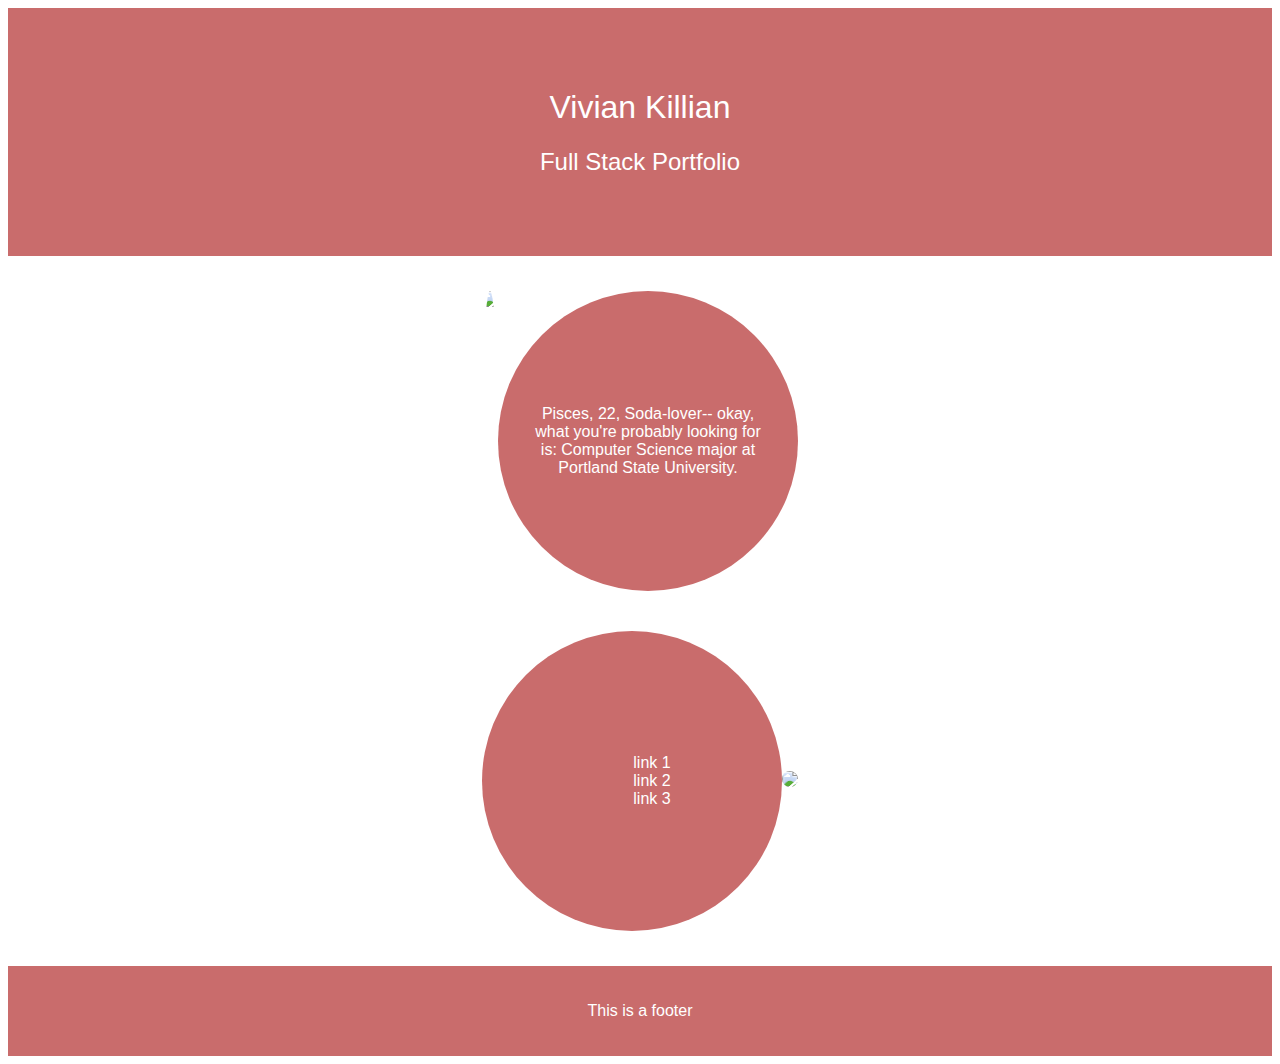
==== 4-portfolio.html @ 4c574371 "added my starting point" ====
<!DOCTYPE html>
<html lang="en">
  <head>
    <meta charset="UTF-8" />
    <meta name="viewport" content="width=device-width, initial-scale=1.0" />
    <meta http-equiv="X-UA-Compatible" content="ie=edge" />
    <title>Portfolio</title>
    <link rel="stylesheet" href="4-portfolio.css" />
  </head>
  <body>
    <div class = "top">
      <h1>Vivian Killian</h1>
      <h2>Full Stack Portfolio</h2>
    </div>
    <div class = "bio">
      <div class = "section">
        <img src = "https://lh3.googleusercontent.com/2AYh0oTAJ81Qgr5xaO9jPKZueihhS-toka0QY7EJvxzb9uZvxXXF-jMTfGnnv-j7J46_lFiD1Fjn-jT-D9JMGsonoODkSdoD-nhMTmrVL1DVQBkqjMBqV4sb1Nr6CXgvuW4fFjuz=w2400" class = "sodagirl"/>
        <div class = "circle"> 
          <div class = "circle-text">Pisces, 22, Soda-lover-- okay, what you're probably looking for is: Computer Science major at Portland State University.</div>
        </div>
      </div>
      <div class = "section">
        <div class = "circle">
          <div class = "circle-text">
            <ul>
              <li><a href="#">link 1</li>
              <li><a href="#">link 2</li>
              <li><a href="#">link 3</li>
            </ul>
          </div>
        </div>
        <img src = "https://lh3.googleusercontent.com/JFZL5ZCLuMjrtUbLOgrBTby0k9Edd3A2DS-oQRApKcF8MdO79xnWzMTZ4wnL_pZMOupNqHwzS26_CziDE1ZWIB_m8O-pkYXGlFxNrJl6YGlWCSI_kqkrH_Ot3DIGevOALkHSyql_=w2400" class = "orangegirl"/>
      </div>
    </div>
    <div class = "footer">
      <p>This is a footer</p>
    </div>
  </body>
</html>
---- 4-portfolio.css ----
* {
    font-family: Arial, Helvetica, sans-serif;
}

.top {
    text-align: center;
    color: white;
    padding: 60px;
    background: #c96c6c;
}

body {
    color: white;
}

h1 {
    font-weight: 300;
}

h2 {
    font-weight: 200;
}

.bio {
    padding: 15px;
    display: flex;
    flex-direction: column;
    align-items: center;
    justify-content: space-around;
}

.section {
    display: flex;
    flex-direction: row;
    padding: 20px;
    align-items: center;
    justify-content: space-around;
}

@media screen and (max-width: 500px) {
    .section {
        flex-direction: column;
    }
}

li {
    list-style-type: none;
}

a:link {
    color: white;
    text-decoration: none;
}
  
a:visited {
    color: white;
    text-decoration: none;
}
  
a:hover {
    color: rgb(59, 35, 35);
    text-decoration: underline;
}
  
a:active {
    color: white;
    text-decoration: underline;
}

/* circle tutorial from: https://code-boxx.com/css-circles-text/ 
Modified by me. links are centered weirdly though, still to fix.*/

.circle {
    width: 300px;
    height: 300px;
    border-radius: 50%;
    background: #c96c6c;
    position: relative;
    text-align: center;
    display: flex;
    align-items: center;
    justify-content: center;
}
.circle-text {
    /*position: absolute;*/
    bottom: 50%;
    width: 80%;
    /*display: inline-block;*/
}

.sodagirl {
    border-radius: 50%;
    height: 300px;
}

.orangegirl {
    border-radius: 50%;
    height: 300px;
}

.footer {
    color: white;
    text-align: center;
    background: #c96c6c;
    padding: 20px;
}
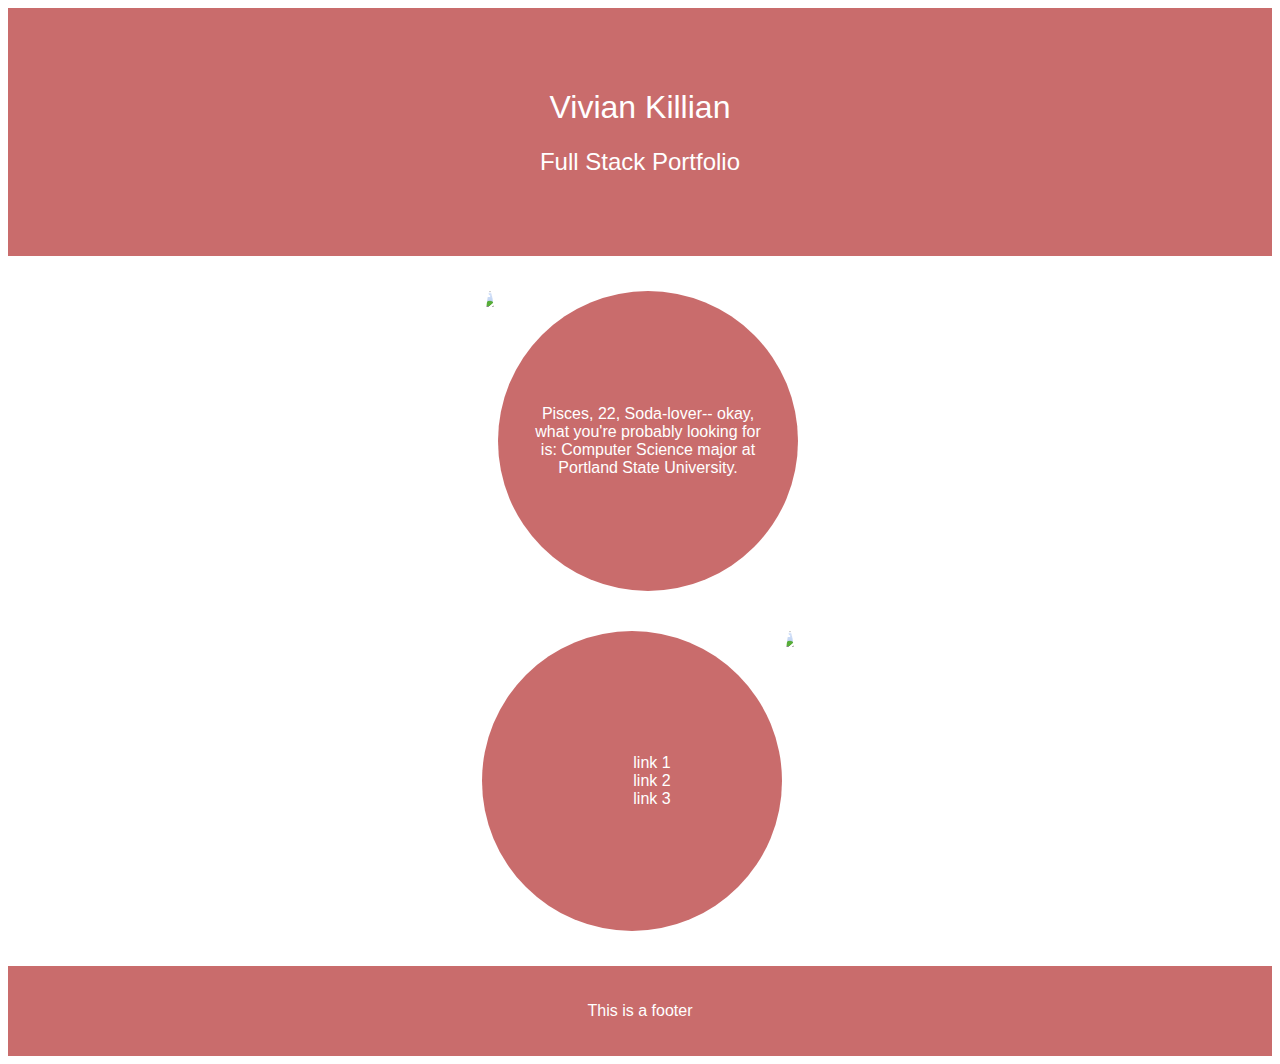
==== commit 05e42cb1: "fixed a tags not being closed" ====
--- a/4-portfolio.html
+++ b/4-portfolio.html
@@ -23,9 +23,9 @@
         <div class = "circle">
           <div class = "circle-text">
             <ul>
-              <li><a href="#">link 1</li>
-              <li><a href="#">link 2</li>
-              <li><a href="#">link 3</li>
+              <li><a href="#">link 1</a></li>
+              <li><a href="#">link 2</a></li>
+              <li><a href="#">link 3</a></li>
             </ul>
           </div>
         </div>
